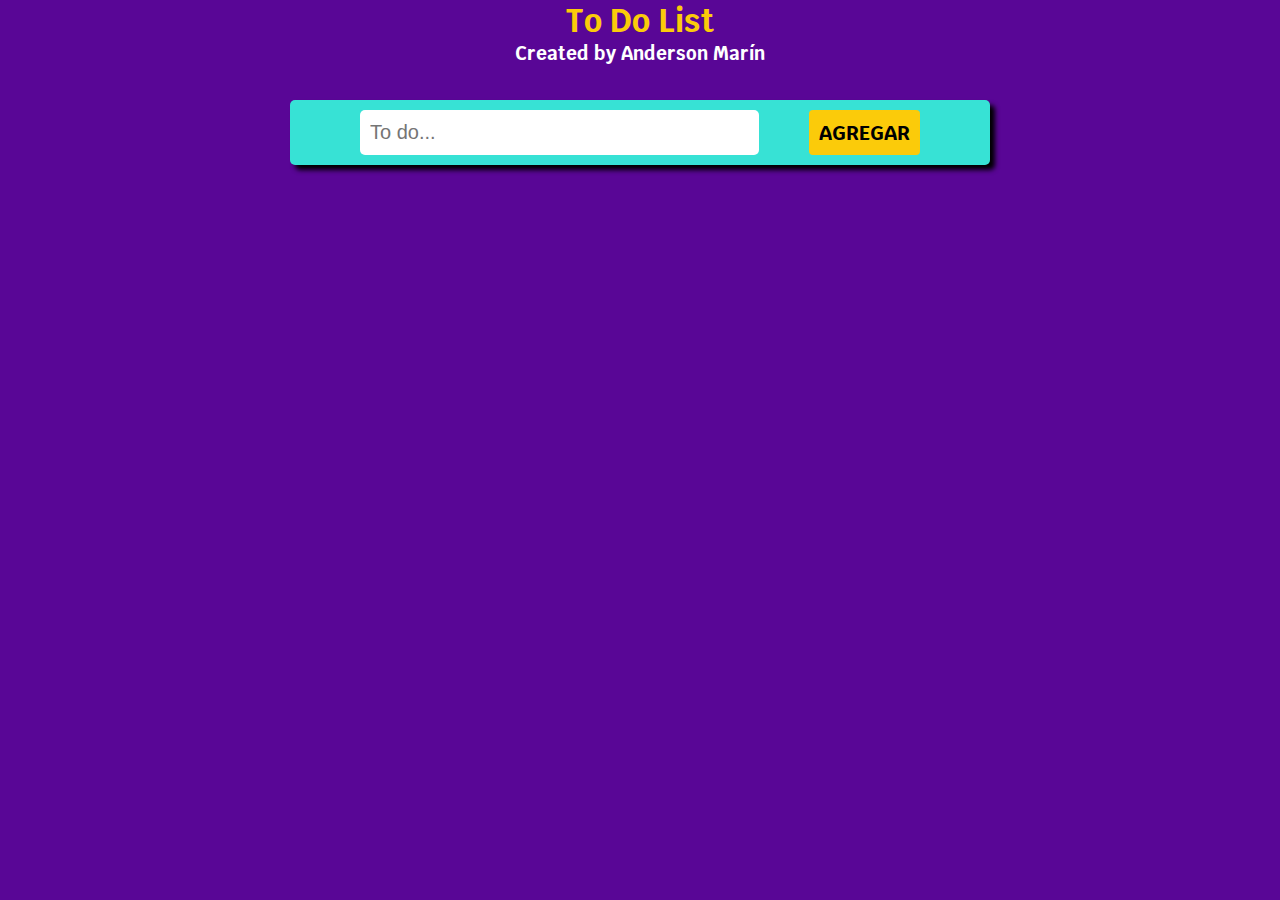
==== ToDo-List/index.html @ e9256c35 "Add CSS" ====
<!DOCTYPE html>
<html lang="en">
<head>
  <meta charset="UTF-8">
  <meta http-equiv="X-UA-Compatible" content="IE=edge">
  <meta name="viewport" content="width=device-width, initial-scale=1.0">
  <title>To Do List - Anderson Marín</title>
  <link rel="preconnect" href="https://fonts.googleapis.com">
  <link rel="preconnect" href="https://fonts.gstatic.com" crossorigin>
  <link href="https://fonts.googleapis.com/css2?family=Krub:wght@400;700&display=swap" rel="stylesheet"> 
  <link rel="stylesheet" href="/ToDo-List/styles.css">
  <script type="text/javascript" src="./ToDo-List/scripts.js"></script>
</head>
<body>

  <header id="header">
    <h1>To Do List</h1>
    <h3>Created by Anderson Marín</h3>
  </header>  

  <main>
    <div id="container">

      <div id="inputContainer">
        <input id="toDoInput" type="text" placeholder="To do..."><div id="addButton"><p>AGREGAR</p></div>
      </div>
  
      <div id="toDoContainer">
  
      </div>

    </div>
  </main>

</body>
</html>
---- ToDo-List/styles.css ----
body {
  background-color: rgb(89, 6, 150);
  margin-top: 100px;
  font-family: 'Krub', sans-serif;
  display: flex;
  flex-direction: column;
  align-items: center;
}

#header {
  width: 100%;
  position: absolute;
  top: 0;
  left: 0;
  display: flex;
  flex-direction: column;
  align-items: center;
}

h1 {
  color: rgb(251, 203, 10);
  padding: 0;
  margin: 0;
  font-weight: bold;
}

h3 {
  color: rgb(255, 255, 255);
  padding: 0;
  margin: 0;
}

#container {
  background-color: rgb(55, 226, 213);
  min-width: 700px;
  display: flex;
  justify-content: center;
  box-shadow: 5px 5px 5px rgb(0, 0, 0);
  border-radius: 5px;
}

#inputContainer {
  width: 80%;
  display: flex;
  flex-direction: row;
  justify-content: space-between;
  padding: 10px;
}

#toDoInput {
  width: 100%;
  font-size: 20px;
  border: none;
  border-radius: 5px;
  padding: 10px 0 10px 10px;
}

#addButton {
  display: flex;
  flex-direction: row;
  align-items: center;
  background-color: rgb(251, 203, 10);
  width: 100px;
  margin: auto 0 auto 50px;
  border-radius: 4px;
  cursor: pointer;
  height: 35px;
  color: rgb(0, 0, 0);
  font-size: 20px;
  font-weight: bold;
  padding: 5px 10px 5px 10px;
}
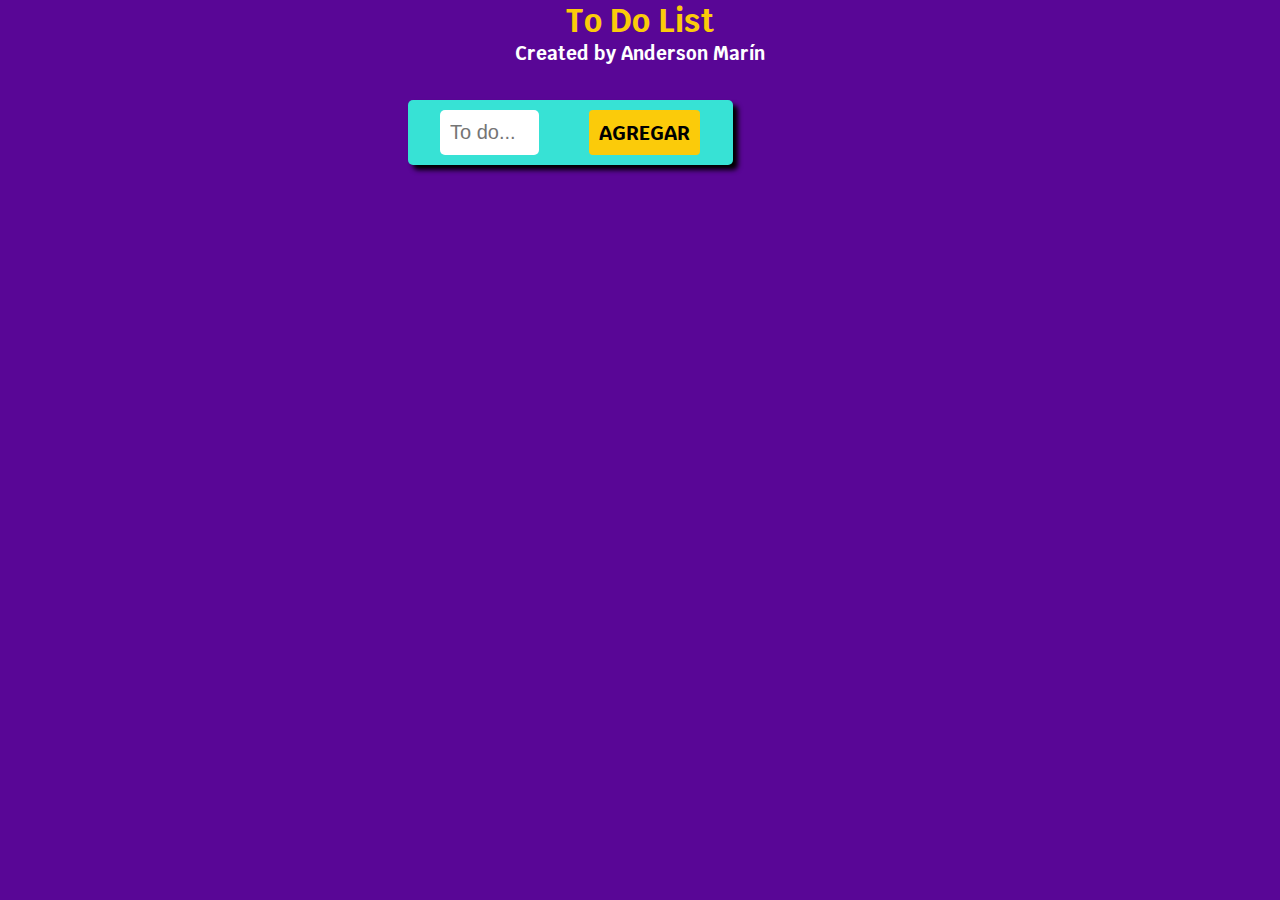
==== commit a267e426: "Upddate responsive testing" ====
--- a/ToDo-List/index.html
+++ b/ToDo-List/index.html
@@ -2,14 +2,13 @@
 <html lang="en">
 <head>
   <meta charset="UTF-8">
-  <meta http-equiv="X-UA-Compatible" content="IE=edge">
-  <meta name="viewport" content="width=device-width, initial-scale=1.0">
+  <meta name="viewport" content="width=device-width"/>
   <title>To Do List - Anderson Marín</title>
   <link rel="preconnect" href="https://fonts.googleapis.com">
   <link rel="preconnect" href="https://fonts.gstatic.com" crossorigin>
   <link href="https://fonts.googleapis.com/css2?family=Krub:wght@400;700&display=swap" rel="stylesheet"> 
-  <link rel="stylesheet" href="/ToDo-List/styles.css">
-  <script type="text/javascript" src="./ToDo-List/scripts.js"></script>
+  <link rel="stylesheet" href="https://anmarinur.github.io/Portfolio/ToDo-List/styles.css">
+  <script type="text/javascript" src="https://anmarinur.github.io/Portfolio/ToDo-List/scripts.js"></script>
 </head>
 <body>
 
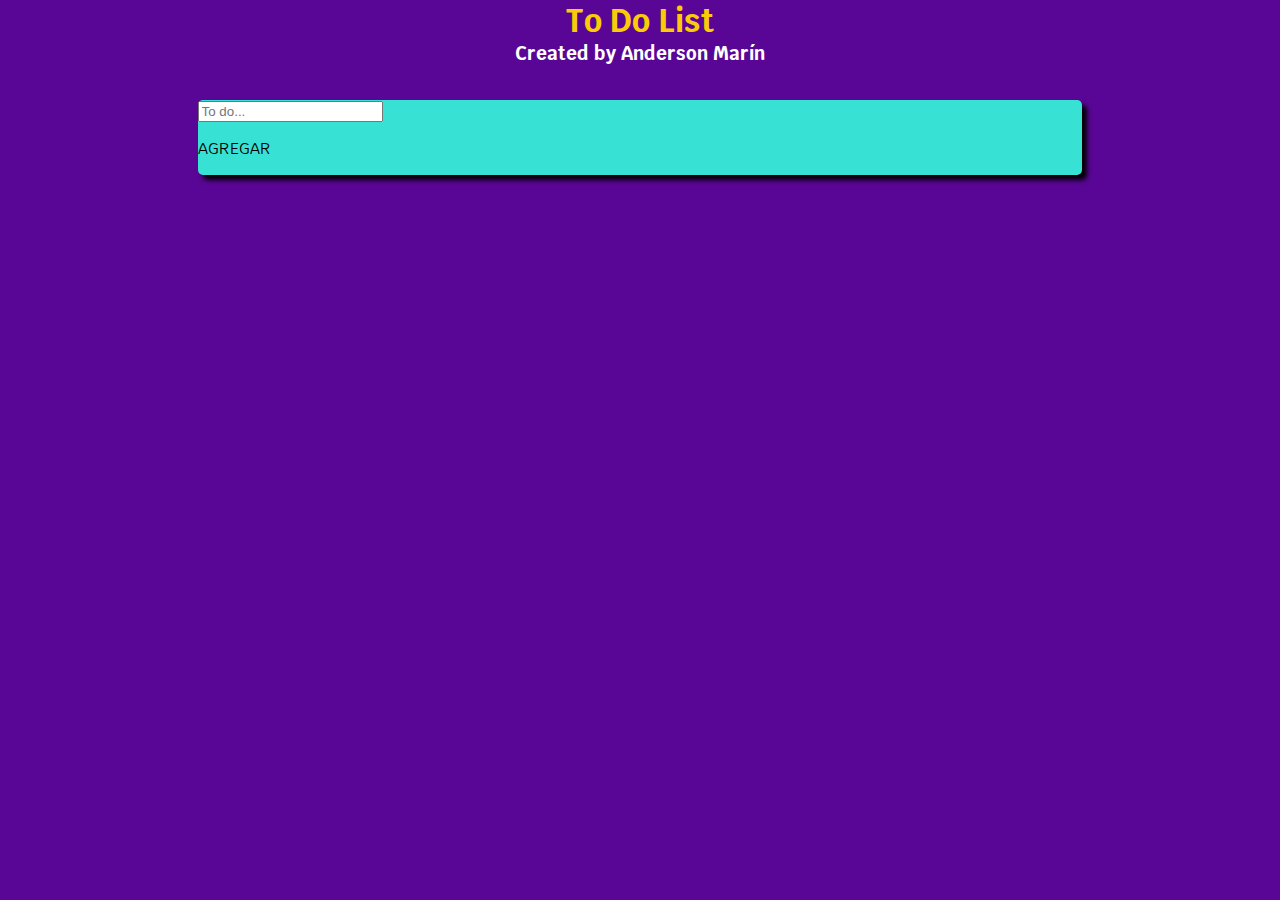
==== commit 59e9dbed: "Solve css conflict" ====
--- a/ToDo-List/index.html
+++ b/ToDo-List/index.html
@@ -8,7 +8,9 @@
   <link rel="preconnect" href="https://fonts.gstatic.com" crossorigin>
   <link href="https://fonts.googleapis.com/css2?family=Krub:wght@400;700&display=swap" rel="stylesheet"> 
   <link rel="stylesheet" href="https://anmarinur.github.io/Portfolio/ToDo-List/styles.css">
+  <!-- <link rel="stylesheet" href="/ToDo-List/styles.css"> -->
   <script type="text/javascript" src="https://anmarinur.github.io/Portfolio/ToDo-List/scripts.js"></script>
+  <!-- <script type="text/javascript" src="/ToDo-List/scripts.js"></script> -->
 </head>
 <body>
 
--- a/ToDo-List/styles.css
+++ b/ToDo-List/styles.css
@@ -0,0 +1,45 @@
+body {
+  background-color: rgb(89, 6, 150);
+  margin-top: 100px;
+  font-family: 'Krub', sans-serif;
+}
+
+#header {
+  width: 100%;
+  position: absolute;
+  top: 0;
+  left: 0;
+  display: flex;
+  flex-direction: column;
+  align-items: center;
+}
+
+h1 {
+  color: rgb(251, 203, 10);
+  padding: 0;
+  margin: 0;
+  font-weight: bold;
+}
+
+h3 {
+  color: rgb(255, 255, 255);
+  padding: 0;
+  margin: 0;
+}
+
+#container {
+  margin: 10px auto;
+  background-color: rgb(55, 226, 213);
+  width: 70%;
+  display: flex;
+  box-shadow: 5px 5px 5px rgb(0, 0, 0);
+  border-radius: 5px;
+}
+
+@media (max-width: 700px) {
+
+  body {
+    background-color: rgb(226, 55, 55);
+  }
+
+}
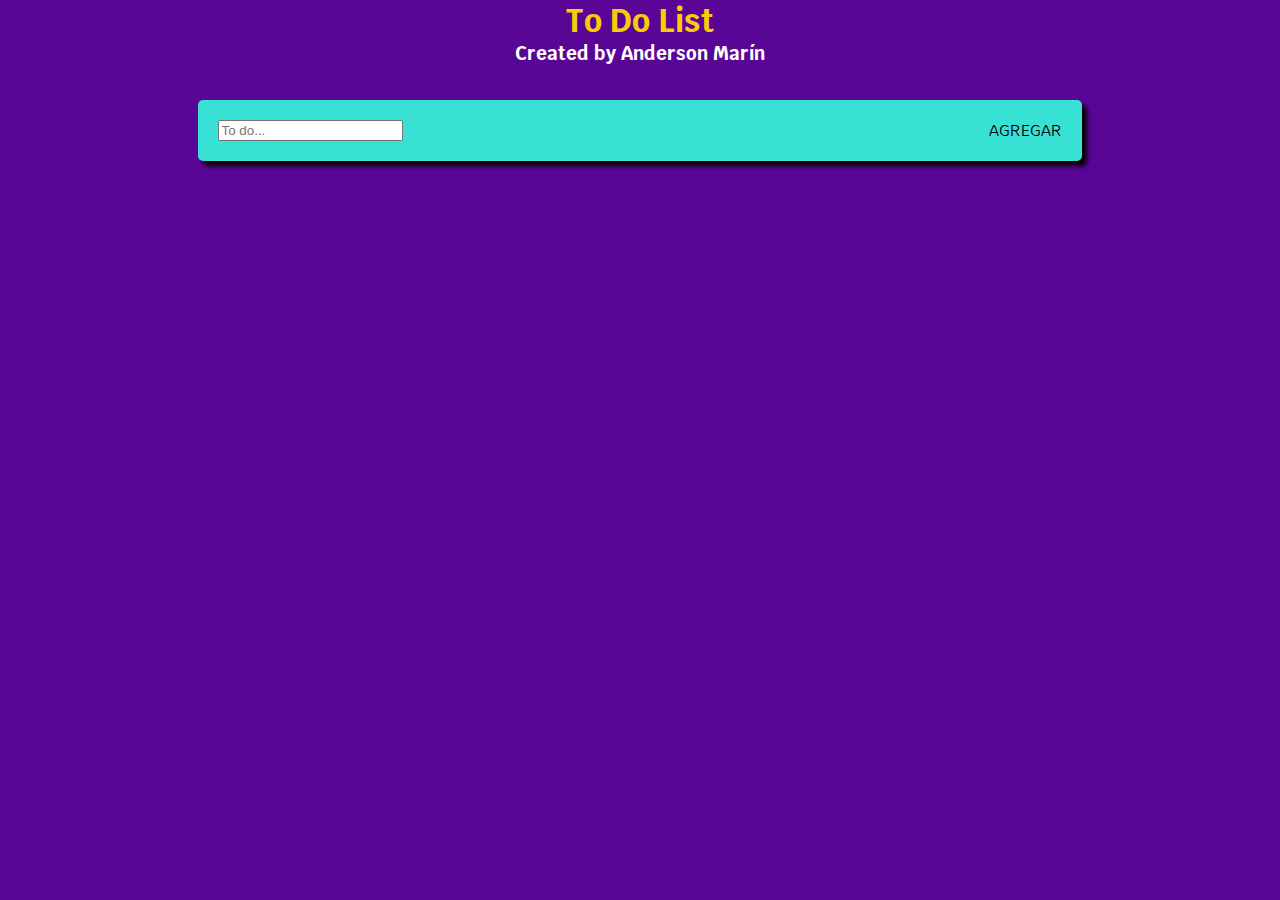
==== commit ac19712a: "Add responsive to inputContainer - works" ====
--- a/ToDo-List/index.html
+++ b/ToDo-List/index.html
@@ -9,7 +9,7 @@
   <link href="https://fonts.googleapis.com/css2?family=Krub:wght@400;700&display=swap" rel="stylesheet"> 
   <link rel="stylesheet" href="https://anmarinur.github.io/Portfolio/ToDo-List/styles.css">
   <!-- <link rel="stylesheet" href="/ToDo-List/styles.css"> -->
-  <script type="text/javascript" src="https://anmarinur.github.io/Portfolio/ToDo-List/scripts.js"></script>
+  <!-- <script type="text/javascript" src="https://anmarinur.github.io/Portfolio/ToDo-List/scripts.js"></script> -->
   <!-- <script type="text/javascript" src="/ToDo-List/scripts.js"></script> -->
 </head>
 <body>
@@ -23,7 +23,7 @@
     <div id="container">
 
       <div id="inputContainer">
-        <input id="toDoInput" type="text" placeholder="To do..."><div id="addButton"><p>AGREGAR</p></div>
+        <input id="toDoInput" type="text" placeholder="To do..."><div id="addButton"><span>AGREGAR</span></div>
       </div>
   
       <div id="toDoContainer">
--- a/ToDo-List/styles.css
+++ b/ToDo-List/styles.css
@@ -28,13 +28,22 @@
 }
 
 #container {
+  display: flex;
+  justify-content: center;
   margin: 10px auto;
   background-color: rgb(55, 226, 213);
   width: 70%;
-  display: flex;
   box-shadow: 5px 5px 5px rgb(0, 0, 0);
   border-radius: 5px;
 }
+
+#inputContainer {
+  width: 100%;
+  display: flex;
+  justify-content: space-between;
+  padding: 20px;
+}
+
 
 @media (max-width: 700px) {
 
@@ -42,4 +51,8 @@
     background-color: rgb(226, 55, 55);
   }
 
+  #inputContainer {
+    flex-wrap: wrap;
+  }
+
 }
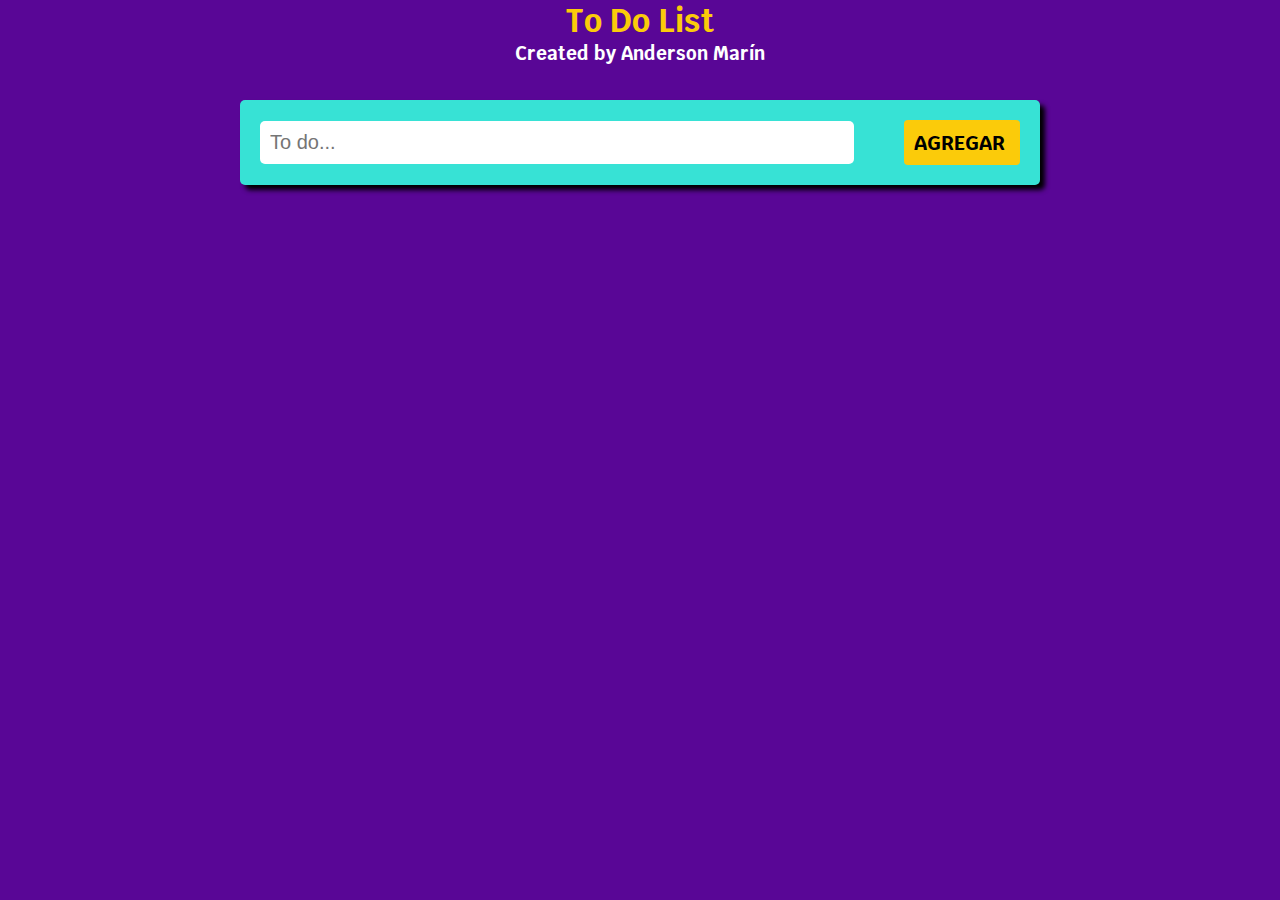
==== commit 8bc8c668: "Add scripts for creating a showing new tasks - work" ====
--- a/ToDo-List/index.html
+++ b/ToDo-List/index.html
@@ -9,8 +9,8 @@
   <link href="https://fonts.googleapis.com/css2?family=Krub:wght@400;700&display=swap" rel="stylesheet"> 
   <link rel="stylesheet" href="https://anmarinur.github.io/Portfolio/ToDo-List/styles.css">
   <!-- <link rel="stylesheet" href="/ToDo-List/styles.css"> -->
-  <!-- <script type="text/javascript" src="https://anmarinur.github.io/Portfolio/ToDo-List/scripts.js"></script> -->
-  <!-- <script type="text/javascript" src="/ToDo-List/scripts.js"></script> -->
+  <!-- <script type="text/javascript" src="https://anmarinur.github.io/Portfolio/ToDo-List/scripts.js" async></script> -->
+  <script type="text/javascript" src="/ToDo-List/scripts.js" async></script>
 </head>
 <body>
 
--- a/ToDo-List/styles.css
+++ b/ToDo-List/styles.css
@@ -33,6 +33,7 @@
   margin: 10px auto;
   background-color: rgb(55, 226, 213);
   width: 70%;
+  max-width: 800px;
   box-shadow: 5px 5px 5px rgb(0, 0, 0);
   border-radius: 5px;
 }
@@ -40,19 +41,48 @@
 #inputContainer {
   width: 100%;
   display: flex;
+  align-items: center;
   justify-content: space-between;
   padding: 20px;
 }
 
+#toDoInput {
+  width: 80%;
+  font-size: 20px;
+  border: none;
+  border-radius: 5px;
+  padding: 10px 0 10px 10px;
+}
+
+#addButton {
+  display: flex;
+  align-items: center;
+  background-color: rgb(251, 203, 10);
+  width: 100px;
+  margin: auto 0 auto 50px;
+  border-radius: 4px;
+  cursor: pointer;
+  height: 35px;
+  color: rgb(0, 0, 0);
+  font-size: 20px;
+  font-weight: bold;
+  padding: 5px 10px 5px 10px;
+}
 
 @media (max-width: 700px) {
 
-  body {
-    background-color: rgb(226, 55, 55);
+  #inputContainer {
+    flex-flow: column;
   }
 
-  #inputContainer {
-    flex-wrap: wrap;
+  #toDoInput {
+    width: 100%;
+  }
+
+  #addButton {
+    margin: 10px 0;
+    display: flex;
+    justify-content: center;
   }
 
 }
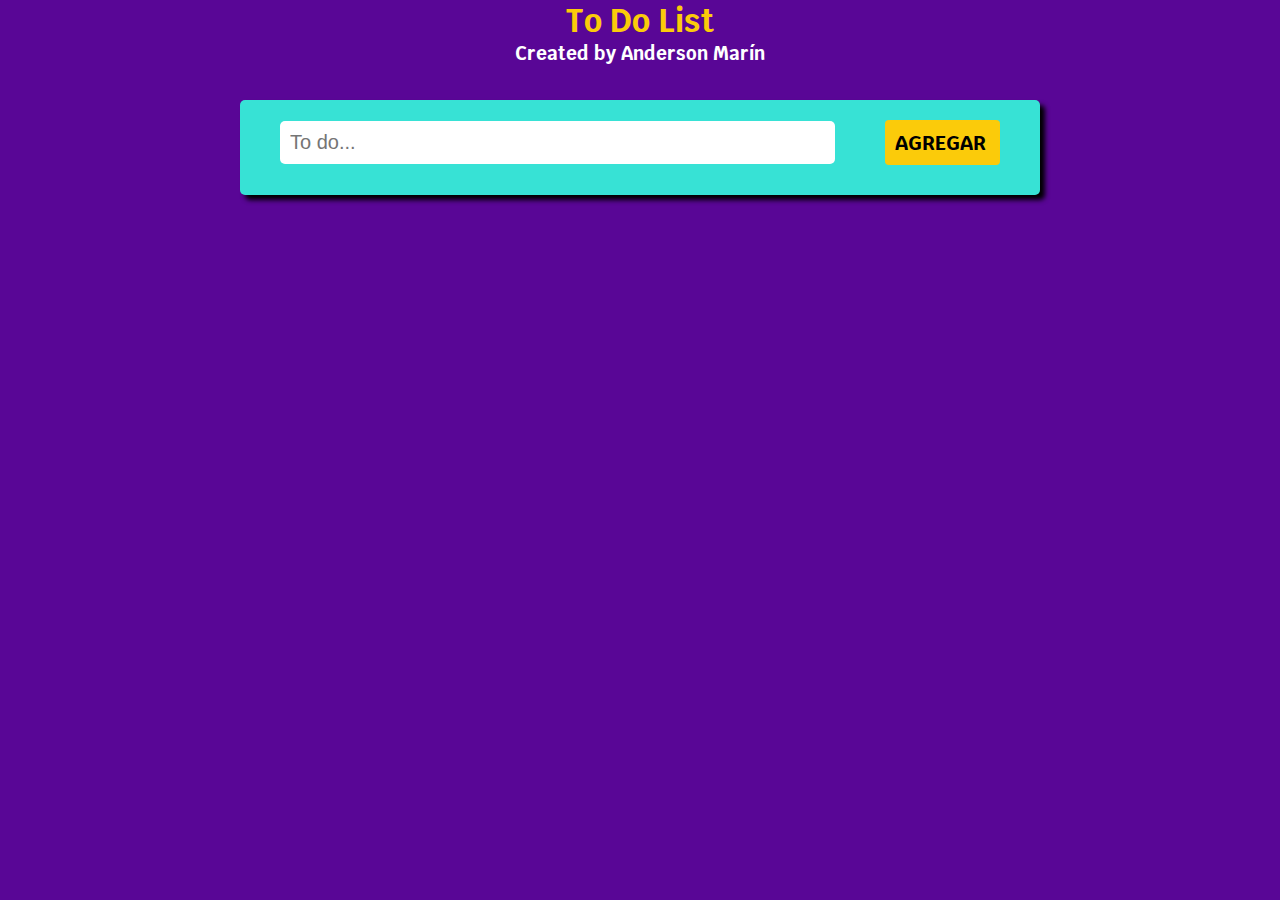
==== commit 667fc098: "Add css to the new task showed - works" ====
--- a/ToDo-List/index.html
+++ b/ToDo-List/index.html
@@ -7,8 +7,8 @@
   <link rel="preconnect" href="https://fonts.googleapis.com">
   <link rel="preconnect" href="https://fonts.gstatic.com" crossorigin>
   <link href="https://fonts.googleapis.com/css2?family=Krub:wght@400;700&display=swap" rel="stylesheet"> 
-  <link rel="stylesheet" href="https://anmarinur.github.io/Portfolio/ToDo-List/styles.css">
-  <!-- <link rel="stylesheet" href="/ToDo-List/styles.css"> -->
+  <!-- <link rel="stylesheet" href="https://anmarinur.github.io/Portfolio/ToDo-List/styles.css"> -->
+  <link rel="stylesheet" href="/ToDo-List/styles.css">
   <!-- <script type="text/javascript" src="https://anmarinur.github.io/Portfolio/ToDo-List/scripts.js" async></script> -->
   <script type="text/javascript" src="/ToDo-List/scripts.js" async></script>
 </head>
--- a/ToDo-List/styles.css
+++ b/ToDo-List/styles.css
@@ -29,7 +29,8 @@
 
 #container {
   display: flex;
-  justify-content: center;
+  flex-flow: column;
+  align-items: center;
   margin: 10px auto;
   background-color: rgb(55, 226, 213);
   width: 70%;
@@ -39,11 +40,11 @@
 }
 
 #inputContainer {
-  width: 100%;
+  width: 90%;
   display: flex;
   align-items: center;
   justify-content: space-between;
-  padding: 20px;
+  margin: 20px 0;
 }
 
 #toDoInput {
@@ -69,6 +70,26 @@
   padding: 5px 10px 5px 10px;
 }
 
+#toDoContainer {
+  width: 90%;
+  margin-bottom: 10px;
+}
+
+.toDoShell {
+  display: flex;
+  align-items: center;
+  justify-content: center;
+  background-color: rgb(89, 6, 150);
+  height: 35px;
+  padding: 5px 10px 5px 10px;
+  margin-bottom: 10px;
+  font-size: 20px;
+  color: rgb(255, 255, 255);
+  box-shadow: 5px 3px 3px rgb(0, 0, 0);
+  border-radius: 4px;
+}
+
+
 @media (max-width: 700px) {
 
   #inputContainer {
